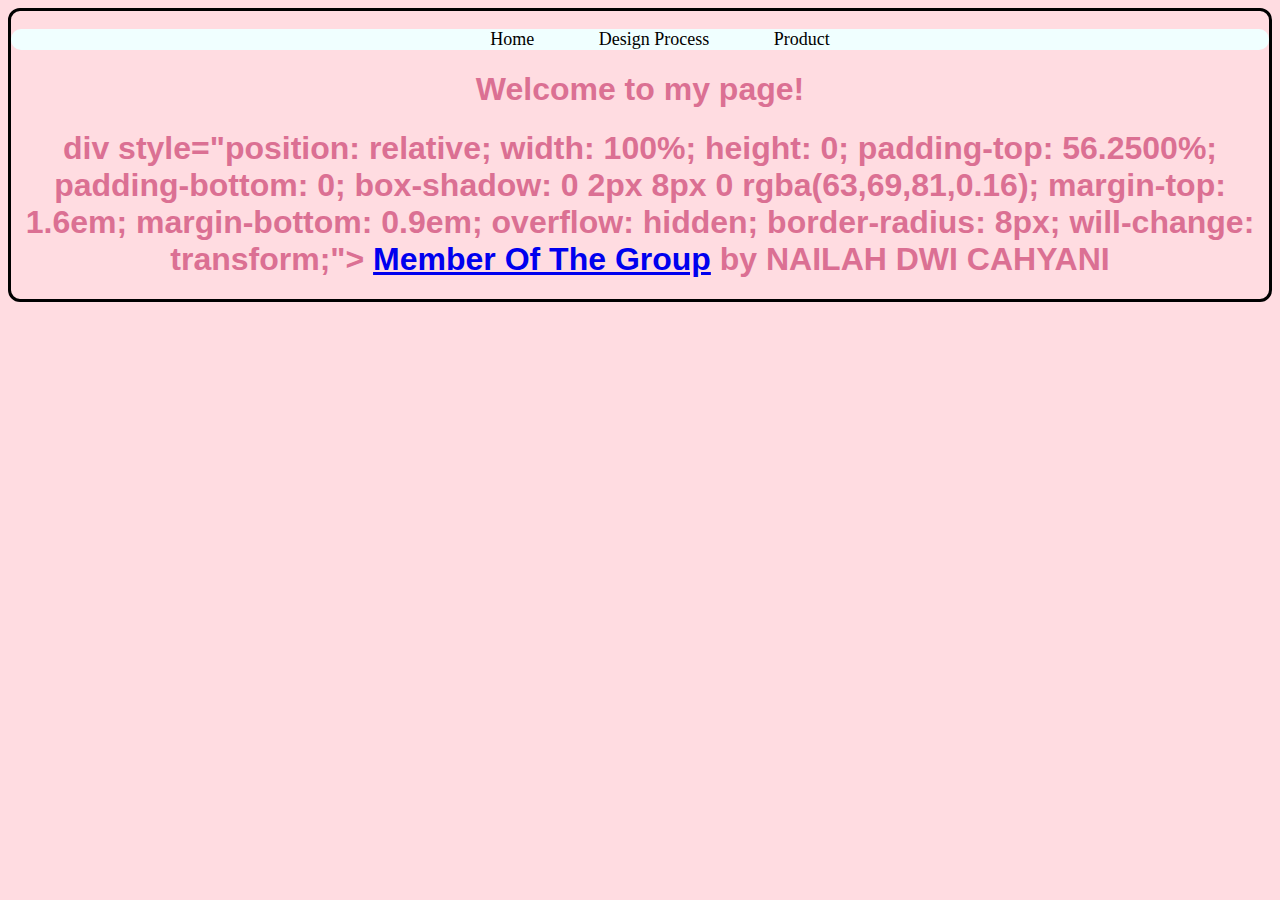
==== memb test.html @ d25299b1 "Add files via upload" ====
<!doctype html>

<html>
    <head>
        <meta charset="utf-8">

        <title>Blank template</title>

        <!-- Load external CSS styles -->
        <link rel="stylesheet" href="styles.css">

    </head>

    <body>
    <ul>
    <li>Home</li>
    <li>Design Process</li>
    <li>Product</li>
    </ul>
        
        <header>
        <h1>Welcome to my page!</h1>
        </header>
        <section>
        <h1>div style="position: relative; width: 100%; height: 0; padding-top: 56.2500%;
 padding-bottom: 0; box-shadow: 0 2px 8px 0 rgba(63,69,81,0.16); margin-top: 1.6em; margin-bottom: 0.9em; overflow: hidden;
 border-radius: 8px; will-change: transform;">
  <iframe loading="lazy" style="position: absolute; width: 100%; height: 100%; top: 0; left: 0; border: none; padding: 0;margin: 0;"
    src="https://www.canva.com/design/DAGWgfyWL9M/FTQ7wcHBy2tTeyutgvsSXw/view?embed" allowfullscreen="allowfullscreen" allow="fullscreen">
  </iframe>
</div>
<a href="https:&#x2F;&#x2F;www.canva.com&#x2F;design&#x2F;DAGWgfyWL9M&#x2F;FTQ7wcHBy2tTeyutgvsSXw&#x2F;view?utm_content=DAGWgfyWL9M&amp;utm_campaign=designshare&amp;utm_medium=embeds&amp;utm_source=link" target="_blank" rel="noopener">Member Of The Group</a> by NAILAH DWI CAHYANI</h1>
</section>
   
               
    </body>
   

</html>
---- styles.css ----
/* Place your CSS styles in this file */

body {background-color:rgb(255, 220, 225);
      border: 3px solid black;
      border-radius:12px;}
h1 {
    text-align: center;
    font-family: "Source Sans Pro", sans-serif;
    font-weight: bold;
    color:palevioletred
}
ul {list-style-type: none;
}
li {display: inline;
    margin: 30px
}
ul {background:azure;
    border-radius: 10px;
    text-align: center;
    font-size:large;
}
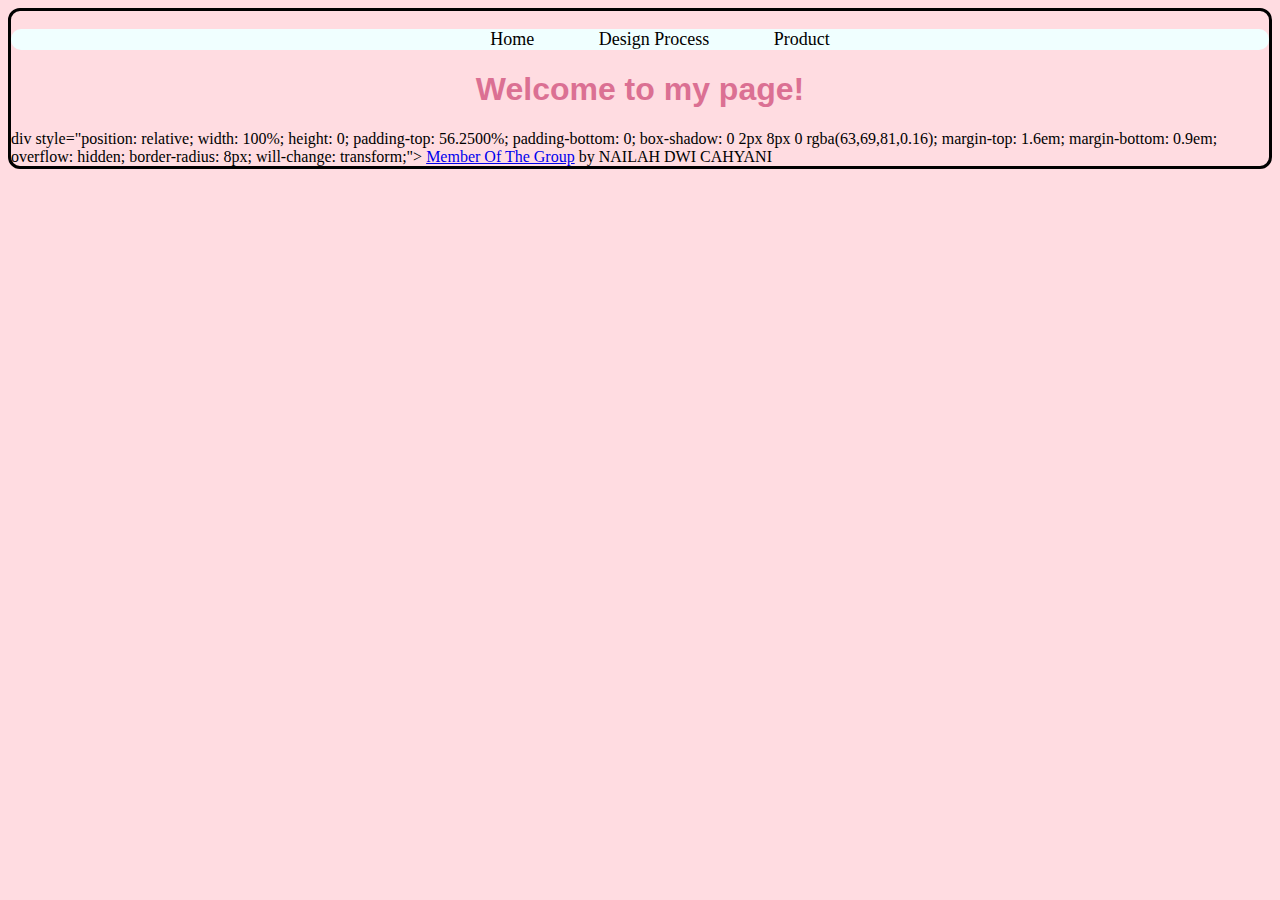
==== commit 2ebf8394: "Add files via upload" ====
--- a/memb test.html
+++ b/memb test.html
@@ -18,19 +18,17 @@
     <li>Product</li>
     </ul>
         
-        <header>
+       
         <h1>Welcome to my page!</h1>
-        </header>
-        <section>
-        <h1>div style="position: relative; width: 100%; height: 0; padding-top: 56.2500%;
+       
+        <section>div style="position: relative; width: 100%; height: 0; padding-top: 56.2500%;
  padding-bottom: 0; box-shadow: 0 2px 8px 0 rgba(63,69,81,0.16); margin-top: 1.6em; margin-bottom: 0.9em; overflow: hidden;
  border-radius: 8px; will-change: transform;">
   <iframe loading="lazy" style="position: absolute; width: 100%; height: 100%; top: 0; left: 0; border: none; padding: 0;margin: 0;"
     src="https://www.canva.com/design/DAGWgfyWL9M/FTQ7wcHBy2tTeyutgvsSXw/view?embed" allowfullscreen="allowfullscreen" allow="fullscreen">
   </iframe>
 </div>
-<a href="https:&#x2F;&#x2F;www.canva.com&#x2F;design&#x2F;DAGWgfyWL9M&#x2F;FTQ7wcHBy2tTeyutgvsSXw&#x2F;view?utm_content=DAGWgfyWL9M&amp;utm_campaign=designshare&amp;utm_medium=embeds&amp;utm_source=link" target="_blank" rel="noopener">Member Of The Group</a> by NAILAH DWI CAHYANI</h1>
-</section>
+<a href="https:&#x2F;&#x2F;www.canva.com&#x2F;design&#x2F;DAGWgfyWL9M&#x2F;FTQ7wcHBy2tTeyutgvsSXw&#x2F;view?utm_content=DAGWgfyWL9M&amp;utm_campaign=designshare&amp;utm_medium=embeds&amp;utm_source=link" target="_blank" rel="noopener">Member Of The Group</a> by NAILAH DWI CAHYANI</section>
    
                
     </body>
